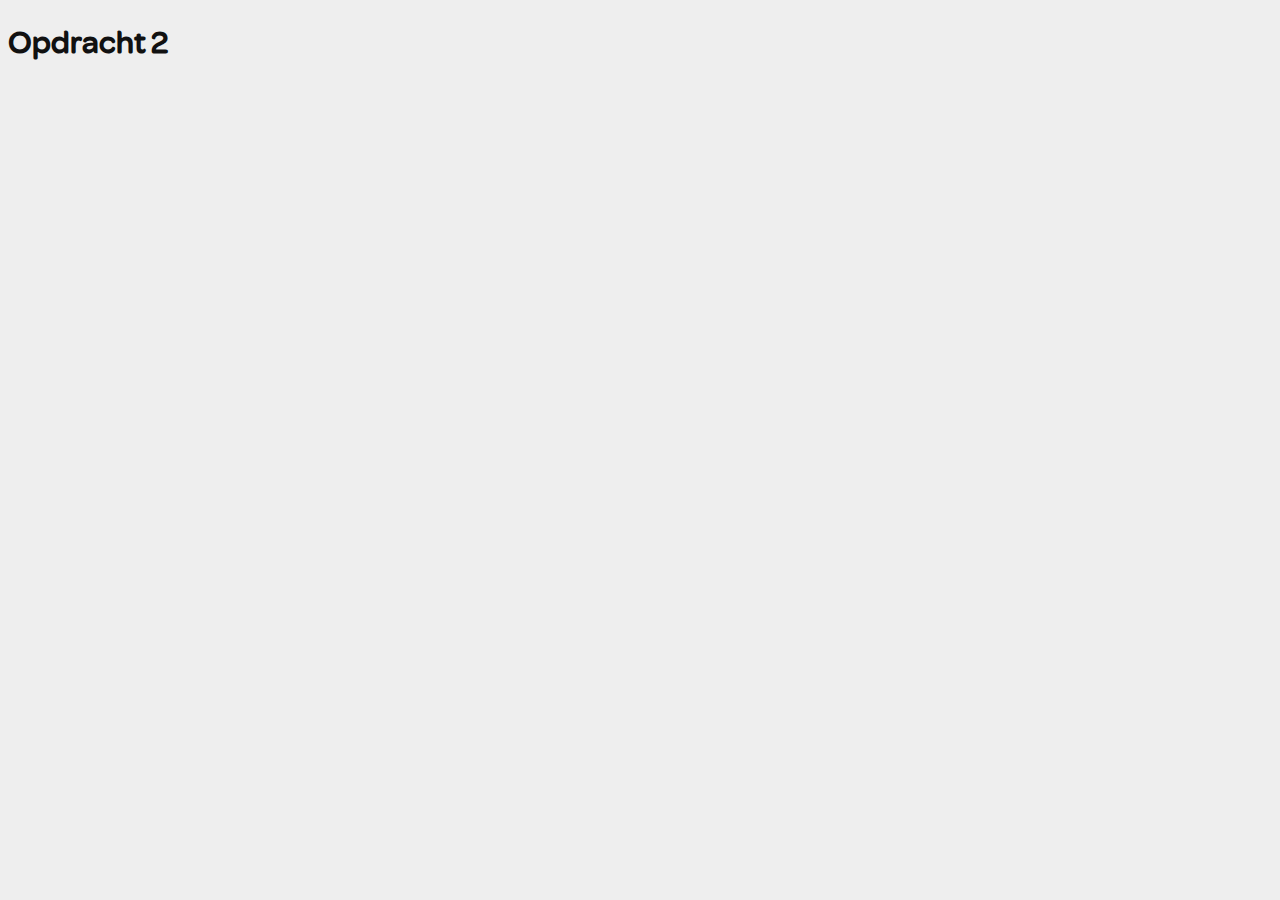
==== opdracht2/index.html @ 0aa7ed6a "Add files via upload" ====
<!doctype html>
<html lang="nl">
	
<head>
	<meta charset="UTF-8">
	<meta name="author" content="jouw naam">
	<meta name="viewport" content="width=device-width, initial-scale=1">
	
	<title>Opdracht 2: Interactie galore - Frontend voor Designers</title>
	
	<link href="styles/style.css" rel="stylesheet">
  <link rel="icon" type="image/svg+xml" href="images/favicon.svg">
</head>

<body>
	<h1>Opdracht 2</h1>

	<script src="scripts/script.js"></script>
</body>
	
</html>
---- opdracht2/styles/style.css ----
/* CSS Document */

/* FONTS */
@font-face {
	font-family: 'eenfont';
	src: url('../fonts/eenfont.woff2') format('woff2'),
			 url('../fonts/eenfont.woff') format('woff');
	font-weight: normal;
	font-style: normal;

}


/* ALGEMENE STYLING */
*, *::after, *::before {
  box-sizing:border-box;  
}

body {
  font-family:eenfont, sans-serif;
  color:#111;
  background-color:#eee;
}


/* BRAND STYLING */
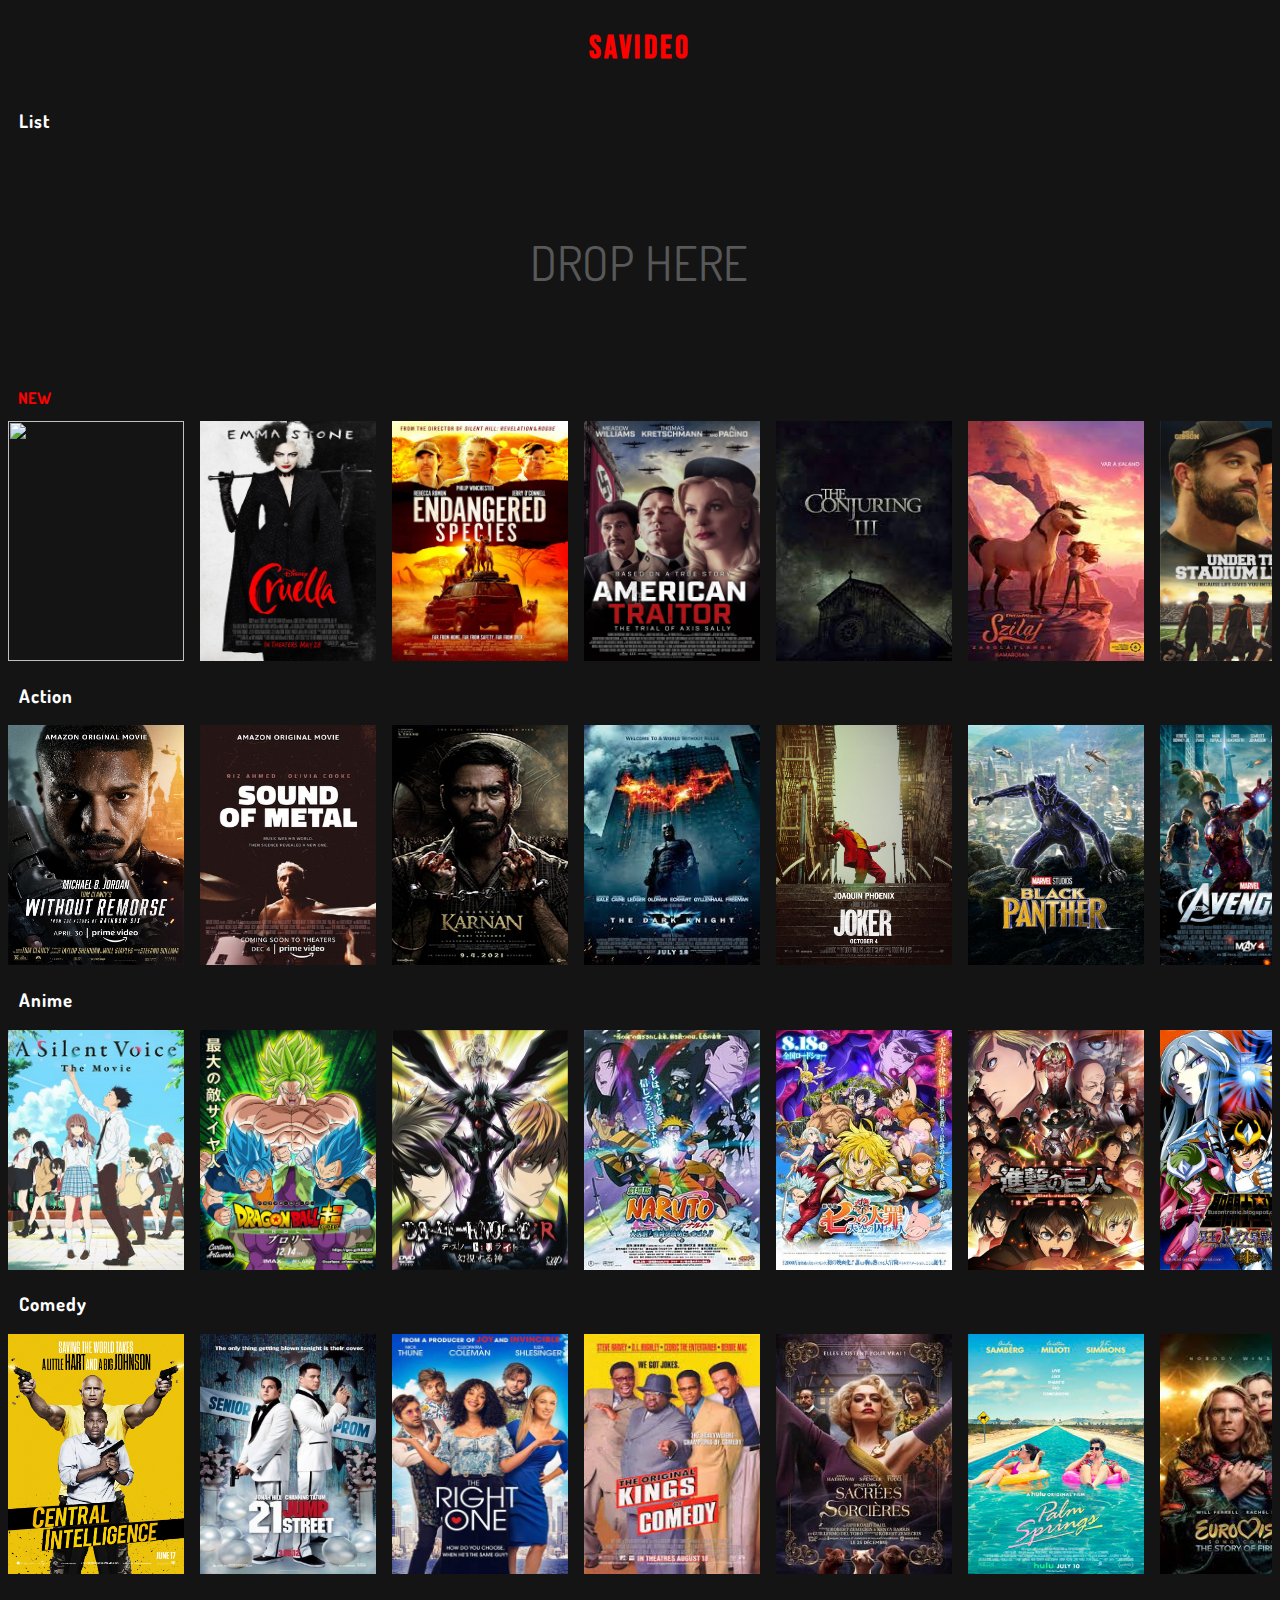
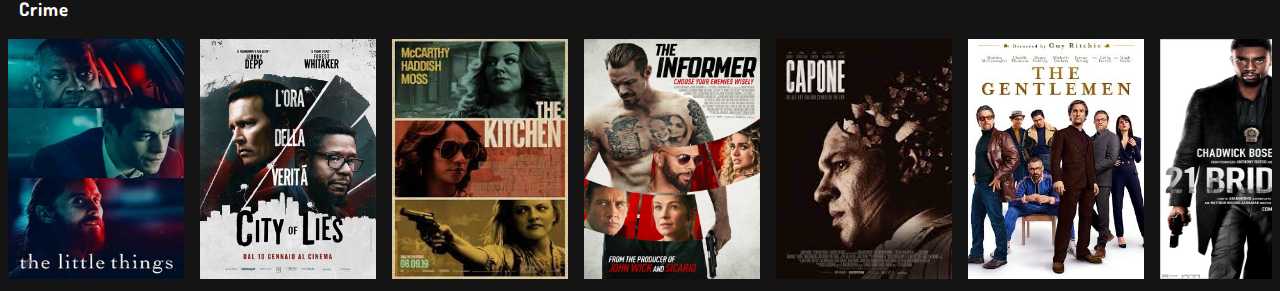
==== commit b95a695f: "Add files via upload" ====
--- a/opdracht2/index.html
+++ b/opdracht2/index.html
@@ -1,21 +1,215 @@
 <!doctype html>
 <html lang="nl">
-	
+
 <head>
 	<meta charset="UTF-8">
 	<meta name="author" content="jouw naam">
 	<meta name="viewport" content="width=device-width, initial-scale=1">
+
+	<title>Opdracht 2: Interactie galore - Frontend voor Designers</title>
+
+	<link href="styles/style.css" rel="stylesheet">
+	<link rel="icon" type="image/svg+xml" href="images/favicon.svg">
+	<link rel="preconnect" href="https://fonts.gstatic.com">
+	<link href="https://fonts.googleapis.com/css2?family=Bebas+Neue&display=swap" rel="stylesheet">
+	<link href="https://fonts.googleapis.com/css2?family=Dosis:wght@300&display=swap" rel="stylesheet">
+
+
+</head>
+
+<body>
+	<section>
+		<h1> Savideo </h1>
+	</section>
+
+	<section>
+		<h3>List</h3>
+	</section>
+
+	<section>
+		<ul id="dropzone"> 
+		</ul>
+	</section>
+
+	<section>
+		<h2>New</h2>
+		<ul id="nieuw">
+			<li>
+				<img src="../opdracht2/images/new/movie1.jpg">
+			</li>
+			<li>
+				<img src="../opdracht2/images/new/movie2.jpg">
+			</li>
+			<li>
+				<img src="../opdracht2/images/new/movie3.jpg">
+			</li>
+			<li>
+				<img src="../opdracht2/images/new/movie4.jpg">
+			</li>
+			<li>
+				<img src="../opdracht2/images/new/movie5.jpg">
+			</li>
+			<li>
+				<img src="../opdracht2/images/new/movie6.jpg">
+			</li>
+			<li>
+				<img src="../opdracht2/images/new/movie7.jpg">
+			</li>
+			<li>
+				<img src="../opdracht2/images/new/movie8.jpg">
+			</li>
+			<li>
+				<img src="../opdracht2/images/new/movie9.jpg">
+			</li>
+			<li>
+				<img src="../opdracht2/images/new/movie10.jpg">
+			</li>
+		</ul>
+	</section>
+
+	<section>
+		<h3>Action</h3>
+		<ul id="action">
+			<li>
+				<img src="../opdracht2/images/action/action1.jpg">
+			</li>
+			<li>
+				<img src="../opdracht2/images/action/action2.jpeg">
+			</li>
+			<li>
+				<img src="../opdracht2/images/action/action3.jpg">
+			</li>
+			<li>
+				<img src="../opdracht2/images/action/action4.jpg">
+			</li>
+			<li>
+				<img src="../opdracht2/images/action/action5.jpg">
+			</li>
+			<li>
+				<img src="../opdracht2/images/action/action6.jpg">
+			</li>
+			<li>
+				<img src="../opdracht2/images/action/action7.jpg">
+			</li>
+			<li>
+				<img src="../opdracht2/images/action/action8.jpg">
+			</li>
+			<li>
+				<img src="../opdracht2/images/action/action9.jpg">
+			</li>
+			<li>
+				<img src="../opdracht2/images/action/action10.jpg">
+			</li>
+		</ul>
+	</section>
+
+	<section>
+		<h3>Anime</h3>
+		<ul id="anime">
+			<li>
+				<img src="../opdracht2/images/Anime/anime1.jpg">
+			</li>
+			<li>
+				<img src="../opdracht2/images/Anime/anime2.jpg">
+			</li>
+			<li>
+				<img src="../opdracht2/images/Anime/anime3.jpg">
+			</li>
+			<li>
+				<img src="../opdracht2/images/Anime/anime4.jpg">
+			</li>
+			<li>
+				<img src="../opdracht2/images/Anime/anime5.jpg">
+			</li>
+			<li>
+				<img src="../opdracht2/images/Anime/anime6.jpg">
+			</li>
+			<li>
+				<img src="../opdracht2/images/Anime/anime7.jpg">
+			</li>
+			<li>
+				<img src="../opdracht2/images/Anime/anime8.jpg">
+			</li>
+			<li>
+				<img src="../opdracht2/images/Anime/anime9.jpg">
+			</li>
+			<li>
+				<img src="../opdracht2/images/Anime/anime1.jpg">
+			</li>
+		</ul>
+	</section>
+
+	<section>
+		<h3>Comedy</h3>
+		<ul id="comedy">
+			<li>
+				<img src="../opdracht2/images/comedy/comedy1.jpg">
+			</li>
+			<li>
+				<img src="../opdracht2/images/comedy/comedy2.jpg">
+			</li>
+			<li>
+				<img src="../opdracht2/images/comedy/comedy3.jpg">
+			</li>
+			<li>
+				<img src="../opdracht2/images/comedy/comedy4.jpg">
+			</li>
+			<li>
+				<img src="../opdracht2/images/comedy/comedy5.jpg">
+			</li>
+			<li>
+				<img src="../opdracht2/images/comedy/comedy6.jpg">
+			</li>
+			<li>
+				<img src="../opdracht2/images/comedy/comedy7.jpg">
+			</li>
+			<li>
+				<img src="../opdracht2/images/comedy/comedy8.jpg">
+			</li>
+			<li>
+				<img src="../opdracht2/images/comedy/comedy9.jpg">
+			</li>
+			<li>
+				<img src="../opdracht2/images/comedy/comedy10.jpg">
+			</li>
+		</ul>
+	</section>
+
+	<section>
+		<h3>Crime</h3>
+		<ul id="crime">
+			<li>
+				<img src="../opdracht2/images/crime/crime1.jpg">
+			</li>
+			<li>
+				<img src="../opdracht2/images/crime/crime2.jpg">
+			</li>
+			<li>
+				<img src="../opdracht2/images/crime/crime3.jpg">
+			</li>
+			<li>
+				<img src="../opdracht2/images/crime/crime4.jpg">
+			</li>
+			<li>
+				<img src="../opdracht2/images/crime/crime5.jpg">
+			</li>
+			<li>
+				<img src="../opdracht2/images/crime/crime6.jpg">
+			</li>
+			<li>
+				<img src="../opdracht2/images/crime/crime7.jpg">
+			</li>
+			<li>
+				<img src="../opdracht2/images/crime/crime8.jpg">
+			</li>
+			<li>
+				<img src="../opdracht2/images/crime/crime9.jpg">
+			</li>
+		</ul>
+	</section>
 	
-	<title>Opdracht 2: Interactie galore - Frontend voor Designers</title>
-	
-	<link href="styles/style.css" rel="stylesheet">
-  <link rel="icon" type="image/svg+xml" href="images/favicon.svg">
-</head>
-
-<body>
-	<h1>Opdracht 2</h1>
-
+	<script src="https://cdn.jsdelivr.net/npm/sortablejs@latest/Sortable.min.js"></script>
 	<script src="scripts/script.js"></script>
 </body>
-	
-</html>
+
+</html>--- a/opdracht2/styles/style.css
+++ b/opdracht2/styles/style.css
@@ -7,7 +7,16 @@
 			 url('../fonts/eenfont.woff') format('woff');
 	font-weight: normal;
 	font-style: normal;
+}
 
+/* CUSTOM PROPERTIES */
+body {
+	--backgroundColor: #141414;
+	--fontColor: #ff0000;
+	--fontsubColor: white;
+	--kleurBorder: 	#B0B0B0;
+	--textDropzone: #585858;
+	--sticky: #4d4d4d69;
 }
 
 
@@ -16,12 +25,154 @@
   box-sizing:border-box;  
 }
 
-body {
+html, body {
   font-family:eenfont, sans-serif;
   color:#111;
-  background-color:#eee;
+  background-color:var(--backgroundColor);
+  display: flex;
+  flex-direction: column;
 }
 
+ul{
+	position:relative;
+    display:flex;
+	gap:1em;
+	overflow-x: scroll;/*  Maak niet meer responsive */
+	overflow-y: hidden;
+    list-style-type: none;
+	display: flex;
+	flex-direction: row; 
+	padding: 0;
+	margin: 0;
+}
+
+ul::-webkit-scrollbar {
+	display: flex;
+	display: none;
+}
+
+li {
+	position:relative;
+	flex: 0 0 6em;
+}
+
+img {
+	height: 15em;
+	width: 11em;
+}
+
+/* kruisje boven item in list */
+
+section:nth-of-type(3) ul:first-of-type li:hover::after,
+section:nth-of-type(3) ul:first-of-type li:focus::after {
+	content:"x";
+	position:absolute;
+	right:.25rem;
+	top:0;
+	color: var(--fontsubColor);
+	font-size:2em;
+	line-height:1em;
+	cursor: pointer;
+}
+
+/* grabbing */
+
+ul:not(#dropzone) li {
+	cursor:grab;
+}
+
+body.dragging ul:not(#dropzone) li { /* werkt niet */
+	cursor:grabbing;
+}
 
 /* BRAND STYLING */
 
+section h1 {
+	display: flex;
+	justify-content: center;
+	font-family:'Bebas Neue', cursive;
+	color: var(--fontColor);
+	font-size: 2em;
+	letter-spacing: .1em;
+}
+h2 {
+	font-family: 'Dosis', sans-serif;
+	color: var(--fontColor);
+	text-transform: uppercase;
+	font-size: 1em;
+	margin-left: .6em;	
+	letter-spacing: .05em;
+}
+
+h3 {
+	font-family: 'Dosis', sans-serif;
+	color: var(--fontsubColor);
+	margin-left: .6em;
+	letter-spacing: .05em;
+}
+
+/* PLACE AREA */
+
+section:nth-of-type(3) ul {
+	position: relative;
+	height: 14em;
+	width: 99%;
+	display: flex;
+	font-family: 'Dosis', sans-serif;
+	color: var(--textDropzone);
+	letter-spacing: .02em;
+	border-radius: 5px;
+	margin-left: .3em;
+}
+
+section:nth-of-type(3).scroll {
+	background-color: var(--sticky);
+	position: sticky;
+	top: 0;
+	z-index: 100;
+	border: 2px;
+	border-radius: 5px;
+}
+
+/* hover op drop zone */
+
+section:nth-of-type(3) ul:hover {
+	height: 14rem;
+	border: 3px dashed var(--kleurBorder);
+}
+
+/* text dropzone */ 
+
+section:nth-of-type(3) ul::before {
+	content:"Drop here";
+	position:absolute;
+	left:50%;
+	top:50%;
+	color: var(--textDropzone);
+	text-transform: uppercase;
+	transform:translate(-50%, -50%);
+	font-size:3em;
+	white-space: nowrap;
+}
+/* verwijderd text dropzone */
+
+/* dragging */ 
+
+body.dragging section:nth-of-type(3) {
+	width: 99%;
+	border: 2px;
+	border-radius: 5px;
+	background-color: var(--textDropzone)
+}
+section:nth-of-type(3) img {
+	display: flex;
+	gap: 0;
+	height: 14rem;
+    width: 9rem;
+	margin: 0;
+	padding: 0;
+}
+
+/* CLASS WANNEER ER WORDT GEDROP TOEPASSEN */ 
+
+/* RESPONSIVE */ 
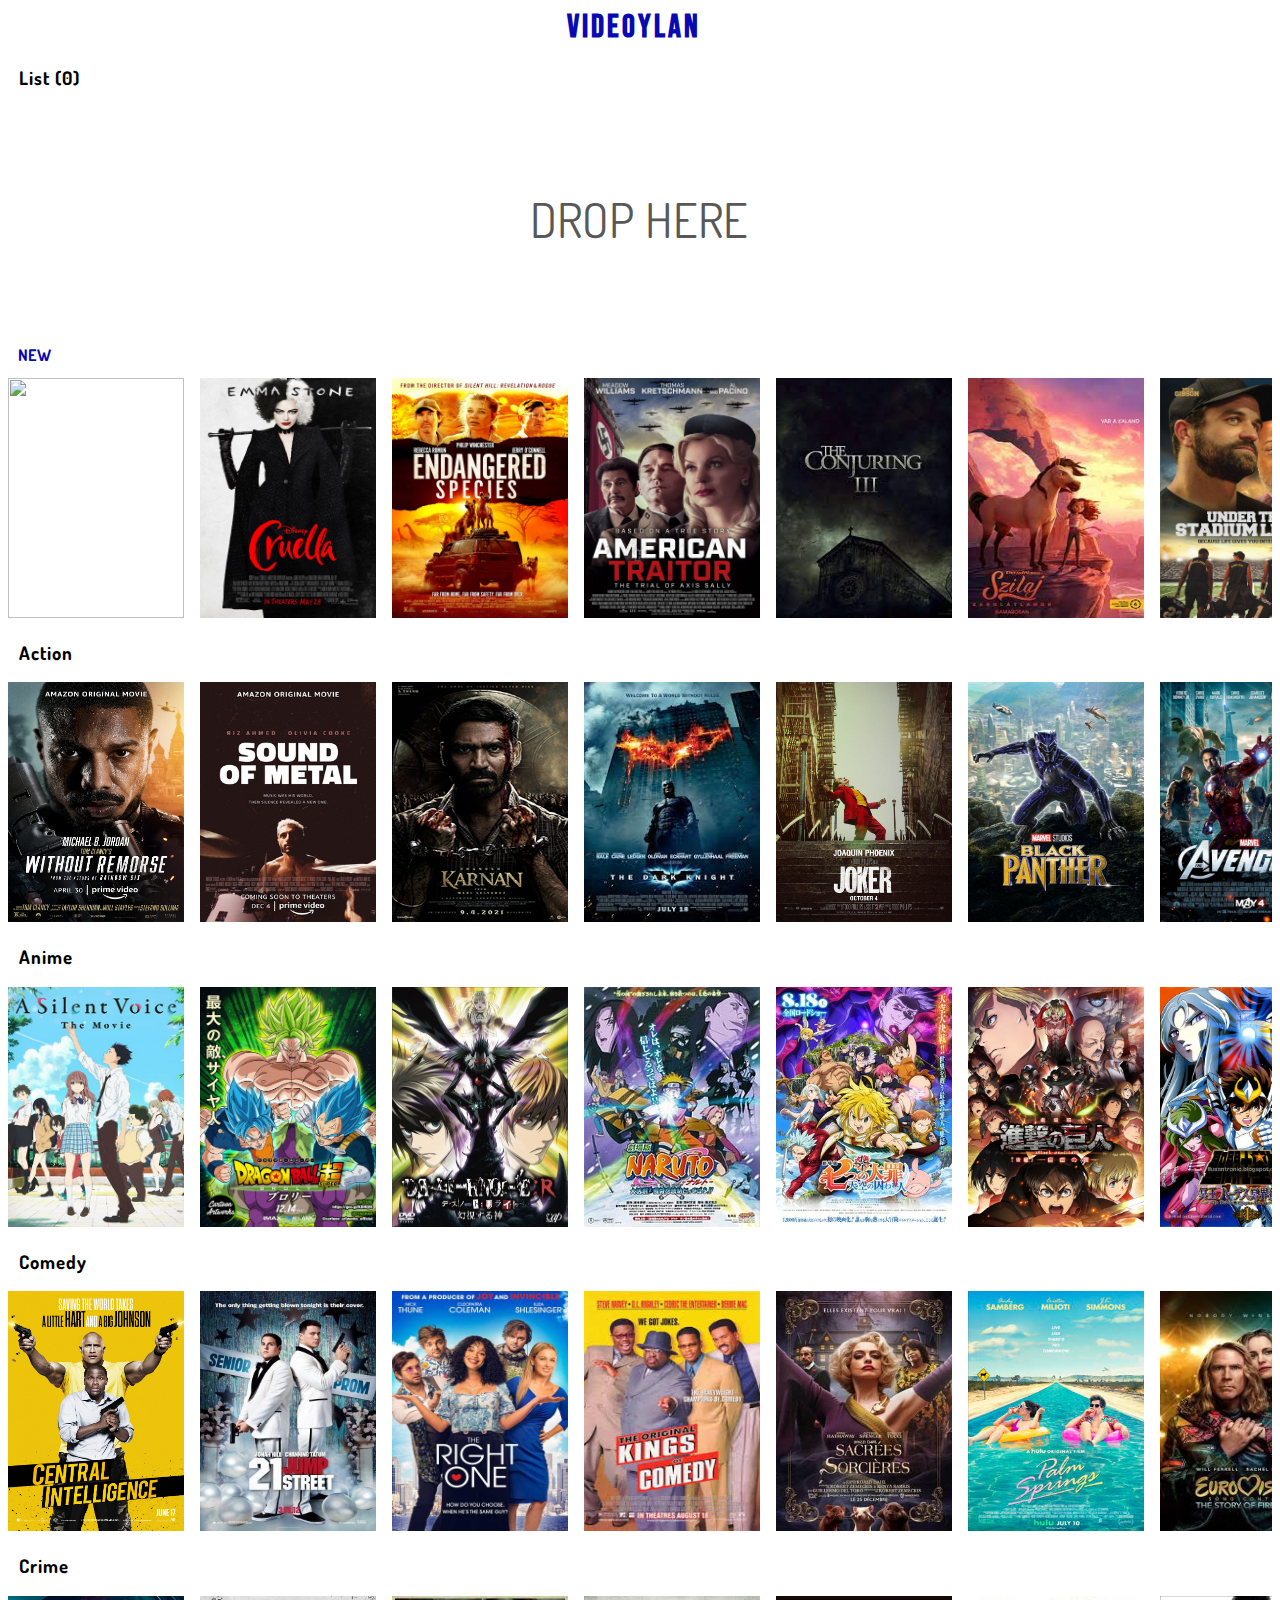
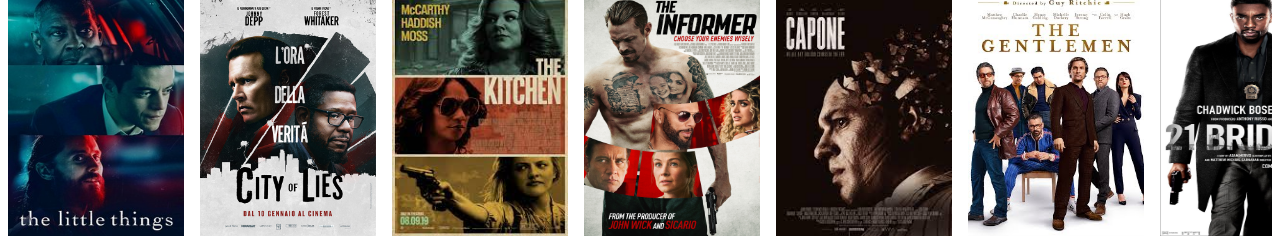
==== commit eb9821f7: "eindversie" ====
--- a/opdracht2/index.html
+++ b/opdracht2/index.html
@@ -18,197 +18,209 @@
 </head>
 
 <body>
-	<section>
-		<h1> Savideo </h1>
-	</section>
-
-	<section>
-		<h3>List</h3>
-	</section>
-
-	<section>
-		<ul id="dropzone"> 
-		</ul>
-	</section>
-
-	<section>
-		<h2>New</h2>
-		<ul id="nieuw">
-			<li>
-				<img src="../opdracht2/images/new/movie1.jpg">
-			</li>
-			<li>
-				<img src="../opdracht2/images/new/movie2.jpg">
-			</li>
-			<li>
-				<img src="../opdracht2/images/new/movie3.jpg">
-			</li>
-			<li>
-				<img src="../opdracht2/images/new/movie4.jpg">
-			</li>
-			<li>
-				<img src="../opdracht2/images/new/movie5.jpg">
-			</li>
-			<li>
-				<img src="../opdracht2/images/new/movie6.jpg">
-			</li>
-			<li>
-				<img src="../opdracht2/images/new/movie7.jpg">
-			</li>
-			<li>
-				<img src="../opdracht2/images/new/movie8.jpg">
-			</li>
-			<li>
-				<img src="../opdracht2/images/new/movie9.jpg">
-			</li>
-			<li>
-				<img src="../opdracht2/images/new/movie10.jpg">
-			</li>
-		</ul>
-	</section>
-
-	<section>
-		<h3>Action</h3>
-		<ul id="action">
-			<li>
-				<img src="../opdracht2/images/action/action1.jpg">
-			</li>
-			<li>
-				<img src="../opdracht2/images/action/action2.jpeg">
-			</li>
-			<li>
-				<img src="../opdracht2/images/action/action3.jpg">
-			</li>
-			<li>
-				<img src="../opdracht2/images/action/action4.jpg">
-			</li>
-			<li>
-				<img src="../opdracht2/images/action/action5.jpg">
-			</li>
-			<li>
-				<img src="../opdracht2/images/action/action6.jpg">
-			</li>
-			<li>
-				<img src="../opdracht2/images/action/action7.jpg">
-			</li>
-			<li>
-				<img src="../opdracht2/images/action/action8.jpg">
-			</li>
-			<li>
-				<img src="../opdracht2/images/action/action9.jpg">
-			</li>
-			<li>
-				<img src="../opdracht2/images/action/action10.jpg">
-			</li>
-		</ul>
-	</section>
-
-	<section>
-		<h3>Anime</h3>
-		<ul id="anime">
-			<li>
-				<img src="../opdracht2/images/Anime/anime1.jpg">
-			</li>
-			<li>
-				<img src="../opdracht2/images/Anime/anime2.jpg">
-			</li>
-			<li>
-				<img src="../opdracht2/images/Anime/anime3.jpg">
-			</li>
-			<li>
-				<img src="../opdracht2/images/Anime/anime4.jpg">
-			</li>
-			<li>
-				<img src="../opdracht2/images/Anime/anime5.jpg">
-			</li>
-			<li>
-				<img src="../opdracht2/images/Anime/anime6.jpg">
-			</li>
-			<li>
-				<img src="../opdracht2/images/Anime/anime7.jpg">
-			</li>
-			<li>
-				<img src="../opdracht2/images/Anime/anime8.jpg">
-			</li>
-			<li>
-				<img src="../opdracht2/images/Anime/anime9.jpg">
-			</li>
-			<li>
-				<img src="../opdracht2/images/Anime/anime1.jpg">
-			</li>
-		</ul>
-	</section>
-
-	<section>
-		<h3>Comedy</h3>
-		<ul id="comedy">
-			<li>
-				<img src="../opdracht2/images/comedy/comedy1.jpg">
-			</li>
-			<li>
-				<img src="../opdracht2/images/comedy/comedy2.jpg">
-			</li>
-			<li>
-				<img src="../opdracht2/images/comedy/comedy3.jpg">
-			</li>
-			<li>
-				<img src="../opdracht2/images/comedy/comedy4.jpg">
-			</li>
-			<li>
-				<img src="../opdracht2/images/comedy/comedy5.jpg">
-			</li>
-			<li>
-				<img src="../opdracht2/images/comedy/comedy6.jpg">
-			</li>
-			<li>
-				<img src="../opdracht2/images/comedy/comedy7.jpg">
-			</li>
-			<li>
-				<img src="../opdracht2/images/comedy/comedy8.jpg">
-			</li>
-			<li>
-				<img src="../opdracht2/images/comedy/comedy9.jpg">
-			</li>
-			<li>
-				<img src="../opdracht2/images/comedy/comedy10.jpg">
-			</li>
-		</ul>
-	</section>
-
-	<section>
-		<h3>Crime</h3>
-		<ul id="crime">
-			<li>
-				<img src="../opdracht2/images/crime/crime1.jpg">
-			</li>
-			<li>
-				<img src="../opdracht2/images/crime/crime2.jpg">
-			</li>
-			<li>
-				<img src="../opdracht2/images/crime/crime3.jpg">
-			</li>
-			<li>
-				<img src="../opdracht2/images/crime/crime4.jpg">
-			</li>
-			<li>
-				<img src="../opdracht2/images/crime/crime5.jpg">
-			</li>
-			<li>
-				<img src="../opdracht2/images/crime/crime6.jpg">
-			</li>
-			<li>
-				<img src="../opdracht2/images/crime/crime7.jpg">
-			</li>
-			<li>
-				<img src="../opdracht2/images/crime/crime8.jpg">
-			</li>
-			<li>
-				<img src="../opdracht2/images/crime/crime9.jpg">
-			</li>
-		</ul>
-	</section>
-	
+	<main>
+		<!-- EXTRA!: POP UP VOOR INLOG  NIET MEER AAN TOEGEKOMEN -->
+		<!-- <div id="shoe_Pop">
+			<div id="popup">
+				<input id="login" type="text" placeholder="Hoe heet jij?">
+				<button id="inlog">Inloggen</button>
+			</div>
+		</div> -->
+		<section>
+			<h1> Videoylan </h1>
+			<button><i id ="icon" class="fas fa-sun"></i></button>
+		</section>
+
+		<section class="counter">
+			<h3>List (<span>0</span>) </h3>
+		</section>
+
+		<section>
+			<ul id="dropzone">
+			</ul>
+		</section>
+
+		<section>
+			<h2>New</h2>
+			<ul id="nieuw">
+				<li data-id="0">
+					<img src="../opdracht2/images/new/movie1.jpg">
+				</li>
+				<li data-id="1">
+					<img src="../opdracht2/images/new/movie2.jpg">
+				</li>
+				<li data-id="2">
+					<img src="../opdracht2/images/new/movie3.jpg">
+				</li>
+				<li data-id="3">
+					<img src="../opdracht2/images/new/movie4.jpg">
+				</li>
+				<li data-id="4">
+					<img src="../opdracht2/images/new/movie5.jpg">
+				</li>
+				<li data-id="5">
+					<img src="../opdracht2/images/new/movie6.jpg">
+				</li>
+				<li data-id="6">
+					<img src="../opdracht2/images/new/movie7.jpg">
+				</li>
+				<li data-id="7">
+					<img src="../opdracht2/images/new/movie8.jpg">
+				</li>
+				<li data-id="8">
+					<img src="../opdracht2/images/new/movie9.jpg">
+				</li>
+				<li data-id="9">
+					<img src="../opdracht2/images/new/movie10.jpg">
+				</li>
+				
+			</ul>
+		</section>
+
+		<section>
+			<h3>Action</h3>
+			<ul id="action">
+				<li data-id="0.1">
+					<img src="../opdracht2/images/action/action1.jpg">
+				</li>
+				<li data-id="1.1">
+					<img src="../opdracht2/images/action/action2.jpeg">
+				</li>
+				<li data-id="2.1">
+					<img src="../opdracht2/images/action/action3.jpg">
+				</li>
+				<li data-id="3.1">
+					<img src="../opdracht2/images/action/action4.jpg">
+				</li>
+				<li data-id="4.1">
+					<img src="../opdracht2/images/action/action5.jpg">
+				</li>
+				<li data-id="5.1">
+					<img src="../opdracht2/images/action/action6.jpg">
+				</li>
+				<li data-id="6.1">
+					<img src="../opdracht2/images/action/action7.jpg">
+				</li>
+				<li data-id="7.1">
+					<img src="../opdracht2/images/action/action8.jpg">
+				</li>
+				<li data-id="8.1">
+					<img src="../opdracht2/images/action/action9.jpg">
+				</li>
+				<li data-id="9.1">
+					<img src="../opdracht2/images/action/action10.jpg">
+				</li>
+			</ul>
+		</section>
+
+		<section>
+			<h3>Anime</h3>
+			<ul id="anime">
+				<li data-id="0.2">
+					<img src="../opdracht2/images/Anime/anime1.jpg">
+				</li>
+				<li data-id="1.2">
+					<img src="../opdracht2/images/Anime/anime2.jpg">
+				</li>
+				<li data-id="2.2">
+					<img src="../opdracht2/images/Anime/anime3.jpg">
+				</li>
+				<li data-id="3.2">
+					<img src="../opdracht2/images/Anime/anime4.jpg">
+				</li>
+				<li data-id="4.2">
+					<img src="../opdracht2/images/Anime/anime5.jpg">
+				</li>
+				<li data-id="5.2">
+					<img src="../opdracht2/images/Anime/anime6.jpg">
+				</li>
+				<li data-id="6.2">
+					<img src="../opdracht2/images/Anime/anime7.jpg">
+				</li>
+				<li data-id="7.2">
+					<img src="../opdracht2/images/Anime/anime8.jpg">
+				</li>
+				<li data-id="8.2">
+					<img src="../opdracht2/images/Anime/anime9.jpg">
+				</li>
+				<li data-id="9.2">
+					<img src="../opdracht2/images/Anime/anime1.jpg">
+				</li>
+			</ul>
+		</section>
+
+		<section>
+			<h3>Comedy</h3>
+			<ul id="comedy">
+				<li data-id="0.3">
+					<img src="../opdracht2/images/comedy/comedy1.jpg">
+				</li>
+				<li data-id="1.3">
+					<img src="../opdracht2/images/comedy/comedy2.jpg">
+				</li>
+				<li data-id="2.3">
+					<img src="../opdracht2/images/comedy/comedy3.jpg">
+				</li>
+				<li data-id="3.3">
+					<img src="../opdracht2/images/comedy/comedy4.jpg">
+				</li>
+				<li data-id="4.3">
+					<img src="../opdracht2/images/comedy/comedy5.jpg">
+				</li>
+				<li data-id="5.3">
+					<img src="../opdracht2/images/comedy/comedy6.jpg">
+				</li>
+				<li data-id="6.3">
+					<img src="../opdracht2/images/comedy/comedy7.jpg">
+				</li>
+				<li data-id="7.3">
+					<img src="../opdracht2/images/comedy/comedy8.jpg">
+				</li>
+				<li data-id="8.3">
+					<img src="../opdracht2/images/comedy/comedy9.jpg">
+				</li>
+				<li data-id="9.3">
+					<img src="../opdracht2/images/comedy/comedy10.jpg">
+				</li>
+			</ul>
+		</section>
+
+		<section>
+			<h3>Crime</h3>
+			<ul id="crime">
+				<li data-id="0.4">
+					<img src="../opdracht2/images/crime/crime1.jpg">
+				</li>
+				<li data-id="1.4">
+					<img src="../opdracht2/images/crime/crime2.jpg">
+				</li>
+				<li data-id="2.4">
+					<img src="../opdracht2/images/crime/crime3.jpg">
+				</li>
+				<li data-id="3.4">
+					<img src="../opdracht2/images/crime/crime4.jpg">
+				</li>
+				<li data-id="4.4">
+					<img src="../opdracht2/images/crime/crime5.jpg">
+				</li>
+				<li data-id="5.4">
+					<img src="../opdracht2/images/crime/crime6.jpg">
+				</li>
+				<li data-id="6.4">
+					<img src="../opdracht2/images/crime/crime7.jpg">
+				</li>
+				<li data-id="7.4">
+					<img src="../opdracht2/images/crime/crime8.jpg">
+				</li>
+				<li data-id="8.4">
+					<img src="../opdracht2/images/crime/crime9.jpg">
+				</li>
+			</ul>
+		</section>
+	</main>
+
 	<script src="https://cdn.jsdelivr.net/npm/sortablejs@latest/Sortable.min.js"></script>
+	<script src="https://kit.fontawesome.com/894f991062.js" crossorigin="anonymous"></script>
 	<script src="scripts/script.js"></script>
 </body>
 
--- a/opdracht2/styles/style.css
+++ b/opdracht2/styles/style.css
@@ -4,44 +4,86 @@
 @font-face {
 	font-family: 'eenfont';
 	src: url('../fonts/eenfont.woff2') format('woff2'),
-			 url('../fonts/eenfont.woff') format('woff');
+		url('../fonts/eenfont.woff') format('woff');
 	font-weight: normal;
 	font-style: normal;
 }
 
 /* CUSTOM PROPERTIES */
 body {
+
+	/* Margin Center */
+	--center: auto;
+
+	/* gaps */
+	--gapUl: 1em;
+
+	/* border */
+	--radiusBorder: 5px;
+	--border: 2px;
+
+	/* animatie */
+	--mindriepixel: -3px;
+	--mintweepixel: -2px;
+	--mineenpixel: -1px;
+	--nulpixel: 0px;
+	--eenpixel: 1px;
+	--tweepixel: 2px;
+	--driepixel: 3px;
+	--mineendegree: -1deg;
+	--nuldegree: 0deg;
+	--eendegree: 1deg;
+	--oneidig: infinite;
+	--eenseconde: 1s;
+
+	/* Light modus kleuren */
+	--backgroundColorlight: #ffffff4d;
+	--backgroundOpacitylight: RGBA(223, 223, 223, 0.6);
+	--fontColorlight: #0909b4;
+	--fontsubColorlight: #000000;
+	--kleurBorderlight: #020202;
+	--textDropzonelight: #585858;
+	--stickyLight: #B2B2B2;
+	--sortableChosenlight: #3431ff;
+
+	/* Dark modus kleuren */
 	--backgroundColor: #141414;
+	--backgroundOpacity: RGBA(20, 20, 20, 0.6);
 	--fontColor: #ff0000;
-	--fontsubColor: white;
-	--kleurBorder: 	#B0B0B0;
+	--fontsubColor: #ffffff;
+	--kleurBorder: #020202;
 	--textDropzone: #585858;
 	--sticky: #4d4d4d69;
+	--sortableChosen: #ff5050;
+	--iconKleur: #6b6b6b;
 }
 
 
 /* ALGEMENE STYLING */
-*, *::after, *::before {
-  box-sizing:border-box;  
-}
-
-html, body {
-  font-family:eenfont, sans-serif;
-  color:#111;
-  background-color:var(--backgroundColor);
-  display: flex;
-  flex-direction: column;
-}
-
-ul{
-	position:relative;
-    display:flex;
-	gap:1em;
-	overflow-x: scroll;/*  Maak niet meer responsive */
+*,
+*::after,
+*::before {
+	box-sizing: border-box;
+}
+
+html,
+body {
+	font-family: eenfont, sans-serif;
+	color: var(--backgroundColor);
+	background-color: var(--backgroundColor);
+	display: flex;
+	flex-direction: column;
+}
+
+ul {
+	position: relative;
+	display: flex;
+	gap: var(--gapUl);
+	overflow-x: scroll;
 	overflow-y: hidden;
-    list-style-type: none;
-	display: flex;
-	flex-direction: row; 
+	list-style-type: none;
+	display: flex;
+	flex-direction: row;
 	padding: 0;
 	margin: 0;
 }
@@ -52,7 +94,7 @@
 }
 
 li {
-	position:relative;
+	position: relative;
 	flex: 0 0 6em;
 }
 
@@ -61,28 +103,18 @@
 	width: 11em;
 }
 
-/* kruisje boven item in list */
-
-section:nth-of-type(3) ul:first-of-type li:hover::after,
-section:nth-of-type(3) ul:first-of-type li:focus::after {
-	content:"x";
-	position:absolute;
-	right:.25rem;
-	top:0;
-	color: var(--fontsubColor);
-	font-size:2em;
-	line-height:1em;
-	cursor: pointer;
-}
-
 /* grabbing */
 
 ul:not(#dropzone) li {
-	cursor:grab;
-}
-
-body.dragging ul:not(#dropzone) li { /* werkt niet */
-	cursor:grabbing;
+	cursor: grab;
+}
+
+ul:not(#dropzone) li:focus {
+	box-shadow: 0 0 1em var(--kleurBorder);
+}
+
+body.dragging ul:not(#dropzone) li {
+	cursor: grabbing;
 }
 
 /* BRAND STYLING */
@@ -90,17 +122,18 @@
 section h1 {
 	display: flex;
 	justify-content: center;
-	font-family:'Bebas Neue', cursive;
+	font-family: 'Bebas Neue', cursive;
 	color: var(--fontColor);
 	font-size: 2em;
 	letter-spacing: .1em;
 }
+
 h2 {
 	font-family: 'Dosis', sans-serif;
 	color: var(--fontColor);
 	text-transform: uppercase;
 	font-size: 1em;
-	margin-left: .6em;	
+	margin-left: .6em;
 	letter-spacing: .05em;
 }
 
@@ -111,8 +144,14 @@
 	letter-spacing: .05em;
 }
 
-/* PLACE AREA */
-
+/* HIER  ZIT ALLES IN VAN DE DROP ZONE */
+/* DROP ZONE */
+
+* sticky blijft op scherm */ section:nth-of-type(2) .scroll {
+	position: sticky;
+}
+
+/* styling ul van de dropzone */
 section:nth-of-type(3) ul {
 	position: relative;
 	height: 14em;
@@ -121,58 +160,614 @@
 	font-family: 'Dosis', sans-serif;
 	color: var(--textDropzone);
 	letter-spacing: .02em;
-	border-radius: 5px;
+	border-radius: var(--radiusBorder);
 	margin-left: .3em;
 }
 
+/* styling voor tijdens het scrollen */
 section:nth-of-type(3).scroll {
 	background-color: var(--sticky);
 	position: sticky;
 	top: 0;
 	z-index: 100;
-	border: 2px;
-	border-radius: 5px;
+	border: var(--border);
+	border-radius: var(--radiusBorder);
+}
+
+/* focus voor de keyboard */
+ul#dropzone li:focus {
+	box-shadow: 0 0 1em var(--kleurBorder);
+}
+
+/* kruisje boven item in list */
+
+/* sticky blijft op scherm */
+section:nth-of-type(2) .scroll {
+	position: sticky;
+}
+
+/* styling ul van de dropzone */
+section:nth-of-type(3) ul {
+	position: relative;
+	height: 14em;
+	width: 99%;
+	display: flex;
+	font-family: 'Dosis', sans-serif;
+	color: var(--textDropzone);
+	letter-spacing: .02em;
+	border-radius: var(--radiusBorder);
+	margin-left: .3em;
+}
+
+/* styling voor tijdens het scrollen */
+section:nth-of-type(3).scroll {
+	background-color: var(--sticky);
+	position: sticky;
+	top: 0;
+	z-index: 100;
+	border: var(--border);
+	border-radius: var(--radiusBorder);
+}
+
+/* focus voor de keyboard */
+ul#dropzone li:focus {
+	box-shadow: 0 0 1em var(--kleurBorder);
+}
+
+/* kruisje boven item in list */
+
+section:nth-of-type(3) ul:first-of-type li:hover::after,
+section:nth-of-type(3) ul:first-of-type li:focus::after {
+	content: "x";
+	position: absolute;
+	right: .25rem;
+	top: 0;
+	color: var(--fontsubColor);
+	font-size: 2em;
+	line-height: 1em;
+	cursor: pointer;
 }
 
 /* hover op drop zone */
 
 section:nth-of-type(3) ul:hover {
 	height: 14rem;
-	border: 3px dashed var(--kleurBorder);
-}
-
-/* text dropzone */ 
+	border: 1px dashed var(--fontsubColor);
+	transition: ease;
+	transition-duration: 1s;
+}
+
+/* text dropzone */
 
 section:nth-of-type(3) ul::before {
-	content:"Drop here";
-	position:absolute;
-	left:50%;
-	top:50%;
+	content: "Drop here";
+	position: absolute;
+	left: 50%;
+	top: 50%;
 	color: var(--textDropzone);
 	text-transform: uppercase;
-	transform:translate(-50%, -50%);
-	font-size:3em;
+	transform: translate(-50%, -50%);
+	font-size: 3em;
 	white-space: nowrap;
 }
+
 /* verwijderd text dropzone */
 
-/* dragging */ 
-
+/* dragging */
+
+/* styling dragging */
 body.dragging section:nth-of-type(3) {
 	width: 99%;
 	border: 2px;
 	border-radius: 5px;
-	background-color: var(--textDropzone)
-}
+	background-color: var(--fontsubColor)
+}
+
+/* styling dragging img */
 section:nth-of-type(3) img {
 	display: flex;
 	gap: 0;
 	height: 14rem;
-    width: 9rem;
+	width: 9rem;
 	margin: 0;
 	padding: 0;
 }
 
-/* CLASS WANNEER ER WORDT GEDROP TOEPASSEN */ 
-
-/* RESPONSIVE */ 
+/* hide vissibility voor keyboard */
+.hide-items li {
+	visibility: hidden;
+}
+
+/* logo */
+
+/* text videoylan */
+section:first-of-type {
+	display: flex;
+	flex-wrap: nowrap;
+}
+
+/* plaatsen in het midden tekst */
+section:first-of-type h1 {
+	margin: var(--center);
+}
+
+/* button background verwijderen */
+section:first-of-type button {
+	background: transparent;
+	border: none;
+}
+
+/* icoon styling */
+section:first-of-type button i {
+	color: var(--iconKleur);
+	font-size: 1.5em;
+}
+
+
+/* animatie videoylan */
+section:first-of-type:not(button) h1 {
+	animation: shake var(--eenseconde) var(--oneidig);
+}
+
+@keyframes shake {
+	0% {
+		transform: translate(var(--eenpixel), var(--eenpixel)) rotate(var(--nuldegree));
+	}
+
+	10% {
+		transform: translate(var(--mineenpixel), var(--mintweepixel)) rotate(var(--mineendegree));
+	}
+
+	20% {
+		transform: translate(var(--mindriepixel), var(--nulpixel)) rotate(var(--eendegree));
+	}
+
+	30% {
+		transform: translate(var(--driepixel), var(--tweepixel)) rotate(var(--nuldegree));
+	}
+
+	40% {
+		transform: translate(var(--eenpixel), var(--eenpixel)) rotate(var(--eendegree));
+	}
+
+	50% {
+		transform: translate(var(--mineenpixel), var(--tweepixel)) rotate(var(--mineendegree));
+	}
+
+	60% {
+		transform: translate(var(--mindriepixel), var(--eenpixel)) rotate(var(--nuldegree));
+	}
+
+	70% {
+		transform: translate(var(--driepixel), var(--eenpixel)) rotate(var(--mineendegree));
+	}
+
+	80% {
+		transform: translate(var(--mineenpixel), var(--mineenpixel)) rotate(var(--eendegree));
+	}
+
+	90% {
+		transform: translate(var(--eenpixel), var(--tweepixel)) rotate(var(--nuldegree));
+	}
+
+	100% {
+		transform: translate(var(--eenpixel), var(--tweepixel)) rotate(var(--mineendegree));
+	}
+}
+
+/* RESPONSIVE */
+
+/*************/
+/* forbidden */
+/*************/
+body.forbidden section:nth-of-type(3) ul:first-of-type {
+	background: var(--backgroundColor)
+}
+
+body.forbidden section:nth-of-type(3) ul:first-of-type::before {
+	display: flex;
+	content: "Already in the list!";
+	font-family: 'Bebas Neue', cursive;
+	font-size: 4em;
+	color: var(--fontColor);
+	background: var(--backgroundOpacity);
+	z-index: 998;
+}
+
+body.forbidden ul:not(:first-of-type) li {
+	cursor: no-drop;
+}
+
+body.forbidden .sortable-chosen {
+	box-shadow: 0 0 1em var(--sortableChosen);
+}
+
+/* POP UP NIET MEER AAN TOEGEKOMEN VOOR INLOG */
+
+/* div:first-of-type{
+    position: fixed;
+    top: 0;
+    left: 0;
+    background: #000;
+    opacity: 0.8;
+    z-index: 998;
+    height: 100%;
+    width: 100%;}
+
+#popup{
+    position: absolute;
+    z-index: 999;
+    left: 40%;
+    top: 40%;
+} */
+
+
+/* LIGHT MODE via knop*/
+
+.light-mode {
+	background-color: var(--backgroundColorlight);
+}
+
+.lightmodeh1en2 {
+	color: var(--fontColorlight);
+}
+
+.lightmodetext {
+	color: var(--fontsubColorlight);
+}
+
+.lightmodeForbidden {
+	background: var(--backgroundColorlight)
+}
+
+.lightmodeDropzone {
+	color: var(--textDropzonelight);
+}
+
+.stickyDropzone {
+	background-color: var(--stickyLight);
+}
+
+/************************************************************************* light modus via instellingen */
+
+@media screen and (prefers-color-scheme: light) {
+
+	html,
+	body {
+		font-family: eenfont, sans-serif;
+		color: var(--backgroundColorlight);
+		background-color: var(--backgroundColorlight);
+		display: flex;
+		flex-direction: column;
+	}
+
+	ul {
+		position: relative;
+		display: flex;
+		gap: var(--gapUl);
+		overflow-x: scroll;
+		overflow-y: hidden;
+		list-style-type: none;
+		display: flex;
+		flex-direction: row;
+		padding: 0;
+		margin: 0;
+	}
+
+	ul::-webkit-scrollbar {
+		display: flex;
+		display: none;
+	}
+
+	li {
+		position: relative;
+		flex: 0 0 6em;
+	}
+
+	img {
+		height: 15em;
+		width: 11em;
+	}
+
+	/* grabbing */
+
+	ul:not(#dropzone) li {
+		cursor: grab;
+	}
+
+	ul:not(#dropzone) li:focus {
+		box-shadow: 0 0 1em var(--kleurBorderlight);
+	}
+
+	body.dragging ul:not(#dropzone) li {
+		cursor: grabbing;
+	}
+
+	/* BRAND STYLING */
+
+	section h1 {
+		display: flex;
+		justify-content: center;
+		font-family: 'Bebas Neue', cursive;
+		color: var(--fontColorlight);
+		font-size: 2em;
+		letter-spacing: .1em;
+	}
+
+	h2 {
+		font-family: 'Dosis', sans-serif;
+		color: var(--fontColorlight);
+		text-transform: uppercase;
+		font-size: 1em;
+		margin-left: .6em;
+		letter-spacing: .05em;
+	}
+
+	h3 {
+		font-family: 'Dosis', sans-serif;
+		color: var(--fontsubColorlight);
+		margin-left: .6em;
+		letter-spacing: .05em;
+	}
+
+	/* HIER  ZIT ALLES IN VAN DE DROP ZONE */
+	/* DROP ZONE */
+
+	section:nth-of-type(2) .scroll {
+		position: sticky;
+	}
+
+	section:nth-of-type(3) ul {
+		position: relative;
+		height: 14em;
+		width: 99%;
+		display: flex;
+		font-family: 'Dosis', sans-serif;
+		color: var(--textDropzonelight);
+		letter-spacing: .02em;
+		border-radius: 5px;
+		margin-left: .3em;
+	}
+
+	section:nth-of-type(3).scroll {
+		background-color: var(--stickyLight);
+		position: sticky;
+		top: 0;
+		z-index: 100;
+		border: 2px;
+		border-radius: 5px;
+	}
+
+	ul#dropzone li:focus {
+		box-shadow: 0 0 1em var(--kleurBorderlight);
+	}
+
+	/* kruisje boven item in list */
+
+	/* sticky blijft op scherm */
+	section:nth-of-type(2) .scroll {
+		position: sticky;
+	}
+
+	/* styling ul van de dropzone */
+	section:nth-of-type(3) ul {
+		position: relative;
+		height: 14em;
+		width: 99%;
+		display: flex;
+		font-family: 'Dosis', sans-serif;
+		color: var(--textDropzonelight);
+		letter-spacing: .02em;
+		border-radius: var(--radiusBorder);
+		margin-left: .3em;
+	}
+
+	/* styling voor tijdens het scrollen */
+	section:nth-of-type(3).scroll {
+		background-color: var(--stickyLight);
+		position: sticky;
+		top: 0;
+		z-index: 100;
+		border: var(--border);
+		border-radius: var(--radiusBorder);
+	}
+
+	/* focus voor de keyboard */
+	ul#dropzone li:focus {
+		box-shadow: 0 0 1em var(--kleurBorderlight);
+	}
+
+	/* kruisje boven item in list */
+
+	section:nth-of-type(3) ul:first-of-type li:hover::after,
+	section:nth-of-type(3) ul:first-of-type li:focus::after {
+		content: "x";
+		position: absolute;
+		right: .25rem;
+		top: 0;
+		color: var(--fontsubColorlight);
+		font-size: 2em;
+		line-height: 1em;
+		cursor: pointer;
+	}
+
+	/* hover op drop zone */
+
+	section:nth-of-type(3) ul:hover {
+		height: 14rem;
+		border: 1px dashed var(--fontsubColorlight);
+		transition: ease;
+		transition-duration: 1s;
+	}
+
+	/* text dropzone */
+
+	section:nth-of-type(3) ul::before {
+		content: "Drop here";
+		position: absolute;
+		left: 50%;
+		top: 50%;
+		color: var(--textDropzonelight);
+		text-transform: uppercase;
+		transform: translate(-50%, -50%);
+		font-size: 3em;
+		white-space: nowrap;
+	}
+
+	/* verwijderd text dropzone */
+
+	/* dragging */
+
+	/* styling dragging */
+	body.dragging section:nth-of-type(3) {
+		width: 99%;
+		border: 2px;
+		border-radius: 5px;
+		background-color: var(--fontsubColorlight)
+	}
+
+	/* styling dragging img */
+	section:nth-of-type(3) img {
+		display: flex;
+		gap: 0;
+		height: 14rem;
+		width: 9rem;
+		margin: 0;
+		padding: 0;
+	}
+
+	/* hide vissibility voor keyboard */
+	.hide-items li {
+		visibility: hidden;
+	}
+
+	/* logo */
+
+	/* text videoylan */
+	section:first-of-type {
+		display: flex;
+		flex-wrap: nowrap;
+	}
+
+	/* plaatsen in het midden tekst */
+	section:first-of-type h1 {
+		margin: var(--center);
+	}
+
+	/* button background verwijderen */
+	section:first-of-type button {
+		background: transparent;
+		border: none;
+	}
+
+	/* icoon styling */
+	section:first-of-type button i {
+		color: var(--iconKleur);
+		font-size: 1.5em;
+	}
+
+
+	/* animatie videoylan */
+	section:first-of-type:not(button) h1 {
+		animation: shake var(--eenseconde) var(--oneidig);
+	}
+
+	@keyframes shake {
+		0% {
+			transform: translate(var(--eenpixel), var(--eenpixel)) rotate(var(--nuldegree));
+		}
+
+		10% {
+			transform: translate(var(--mineenpixel), var(--mintweepixel)) rotate(var(--mineendegree));
+		}
+
+		20% {
+			transform: translate(var(--mindriepixel), var(--nulpixel)) rotate(var(--eendegree));
+		}
+
+		30% {
+			transform: translate(var(--driepixel), var(--tweepixel)) rotate(var(--nuldegree));
+		}
+
+		40% {
+			transform: translate(var(--eenpixel), var(--eenpixel)) rotate(var(--eendegree));
+		}
+
+		50% {
+			transform: translate(var(--mineenpixel), var(--tweepixel)) rotate(var(--mineendegree));
+		}
+
+		60% {
+			transform: translate(var(--mindriepixel), var(--eenpixel)) rotate(var(--nuldegree));
+		}
+
+		70% {
+			transform: translate(var(--driepixel), var(--eenpixel)) rotate(var(--mineendegree));
+		}
+
+		80% {
+			transform: translate(var(--mineenpixel), var(--mineenpixel)) rotate(var(--eendegree));
+		}
+
+		90% {
+			transform: translate(var(--eenpixel), var(--tweepixel)) rotate(var(--nuldegree));
+		}
+
+		100% {
+			transform: translate(var(--eenpixel), var(--tweepixel)) rotate(var(--mineendegree));
+		}
+	}
+
+	/* RESPONSIVE */
+
+	/*************/
+	/* forbidden */
+	/*************/
+	body.forbidden section:nth-of-type(3) ul:first-of-type {
+		background: var(--backgroundColorlight)
+	}
+
+	body.forbidden section:nth-of-type(3) ul:first-of-type::before {
+		display: flex;
+		content: "Already in the list!";
+		font-family: 'Bebas Neue', cursive;
+		font-size: 4em;
+		color: var(--fontColorlight);
+		background: var(--backgroundOpacitylight);
+		z-index: 998;
+	}
+
+	body.forbidden ul:not(:first-of-type) li {
+		cursor: no-drop;
+	}
+
+	body.forbidden .sortable-chosen {
+		box-shadow: 0 0 1em var(--sortableChosenlight);
+	}
+
+	/* LIGHT MODE via knop*/
+
+	.light-mode {
+		background-color: var(--backgroundColor);
+	}
+
+	.lightmodeh1en2 {
+		color: var(--fontColor);
+	}
+
+	.lightmodetext {
+		color: var(--fontsubColor);
+	}
+
+	.lightmodeForbidden {
+		background: var(--backgroundColor)
+	}
+
+	.lightmodeDropzone {
+		color: var(--textDropzone);
+	}
+
+	.stickyDropzone {
+		background-color: var(--sticky);
+	}
+}